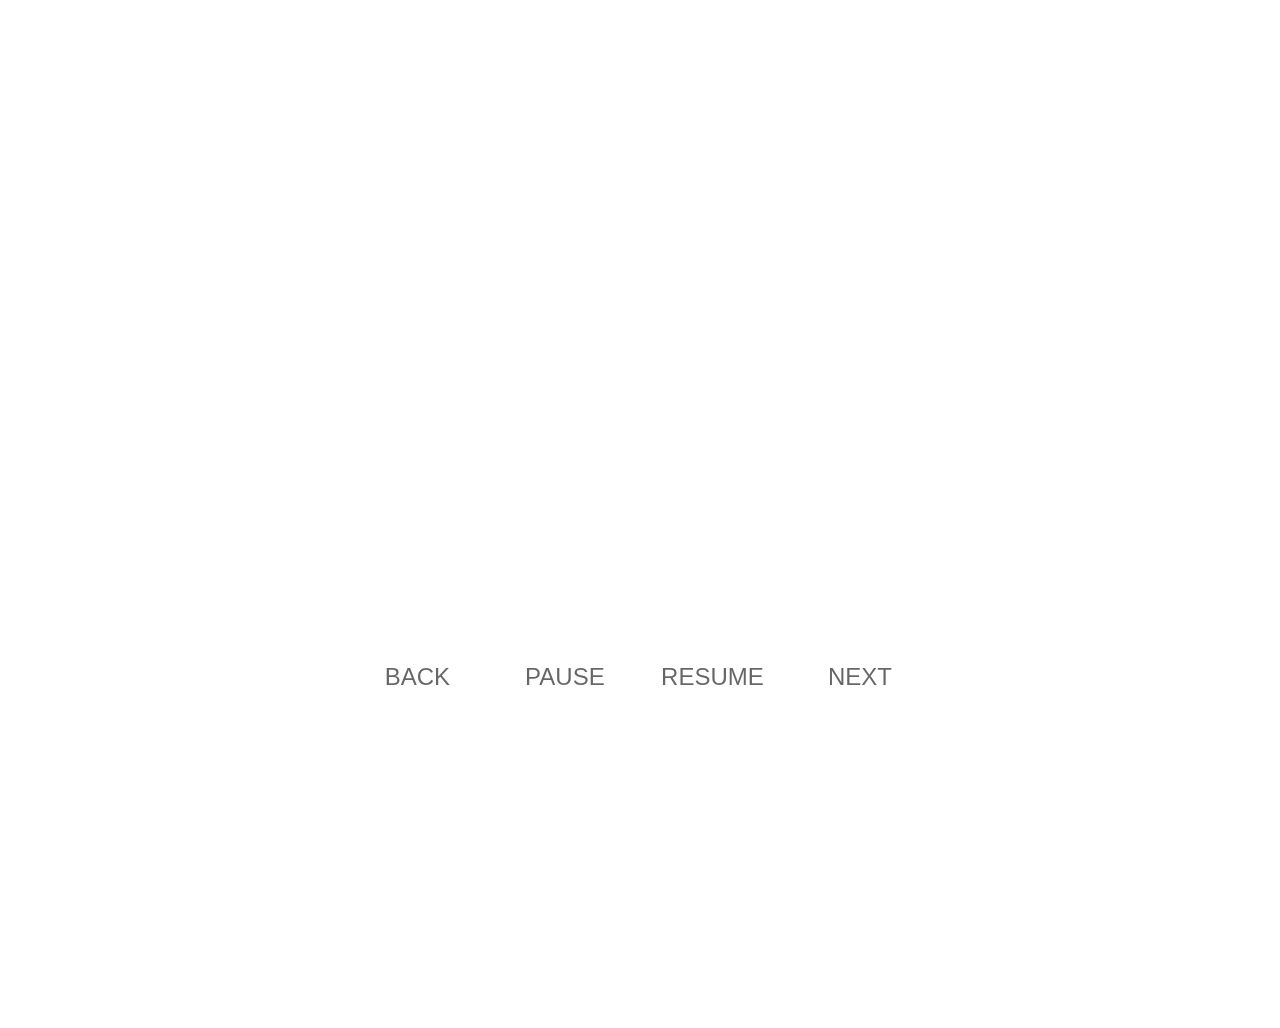
==== index.html @ a91fcaf6 "Merge pull request #8 from fourloops/css-changes" ====
<!DOCTYPE html>
<html>
    <head>
        <meta charset="utf-8">
        <title>Index</title>
        <meta name="viewport" content="initial-scale=1.0, user-scalable=no">
        <link rel="stylesheet" href="style.css" charset="utf-8">
    </head>
    <body>
        <div id="map"></div>
        <div id="buttonDiv">
            <button class="button" id="back" type="button" name="button">BACK</button>
            <button class="button" id="pause" type="button" name="button">PAUSE</button>
            <button class="button" id="resume" type="button" name="button">RESUME</button>
            <button class="button" id="next" type="button" name="button">NEXT</button>
        </div>
        <script src="https://connect.soundcloud.com/sdk/sdk-3.0.0.js"></script>
        <script src="secretKeys.js"></script>
        <script src="script.js"></script>
        <!-- <script src="cloudsound.js"></script> -->
    </body>
</html>
---- style.css ----
/** {
    border: 1px solid red;
}*/

html, body {
    height: 100%;
    margin: 0;
    padding: 0;
}

body {
    background-image: url(http://wearechange.org/wp-content/uploads/2015/03/1_See_It.jpg);
    background-repeat: no-repeat;
    background-size: 100% 100%;
}

#map {
    height: 50%;
    width: 40%;
    display: block;
    margin: 0 auto;
    margin-top: 10%;
    border-radius: 10px;
    -webkit-filter: brightness(90%);
    filter: brightness(90%);
}

#buttonDiv {
    width: 46%;
    display: block;
    margin: 0 auto;
    margin-top: 4%;
}

.button {
    margin: 2%;
    font-size: 1.5em;
    background-color: white;
    height: 3em;
    width: 5em;
    border-radius: 10px;
    border: none;
    -webkit-filter: opacity(0.6);
    filter: opacity(0.6);
}
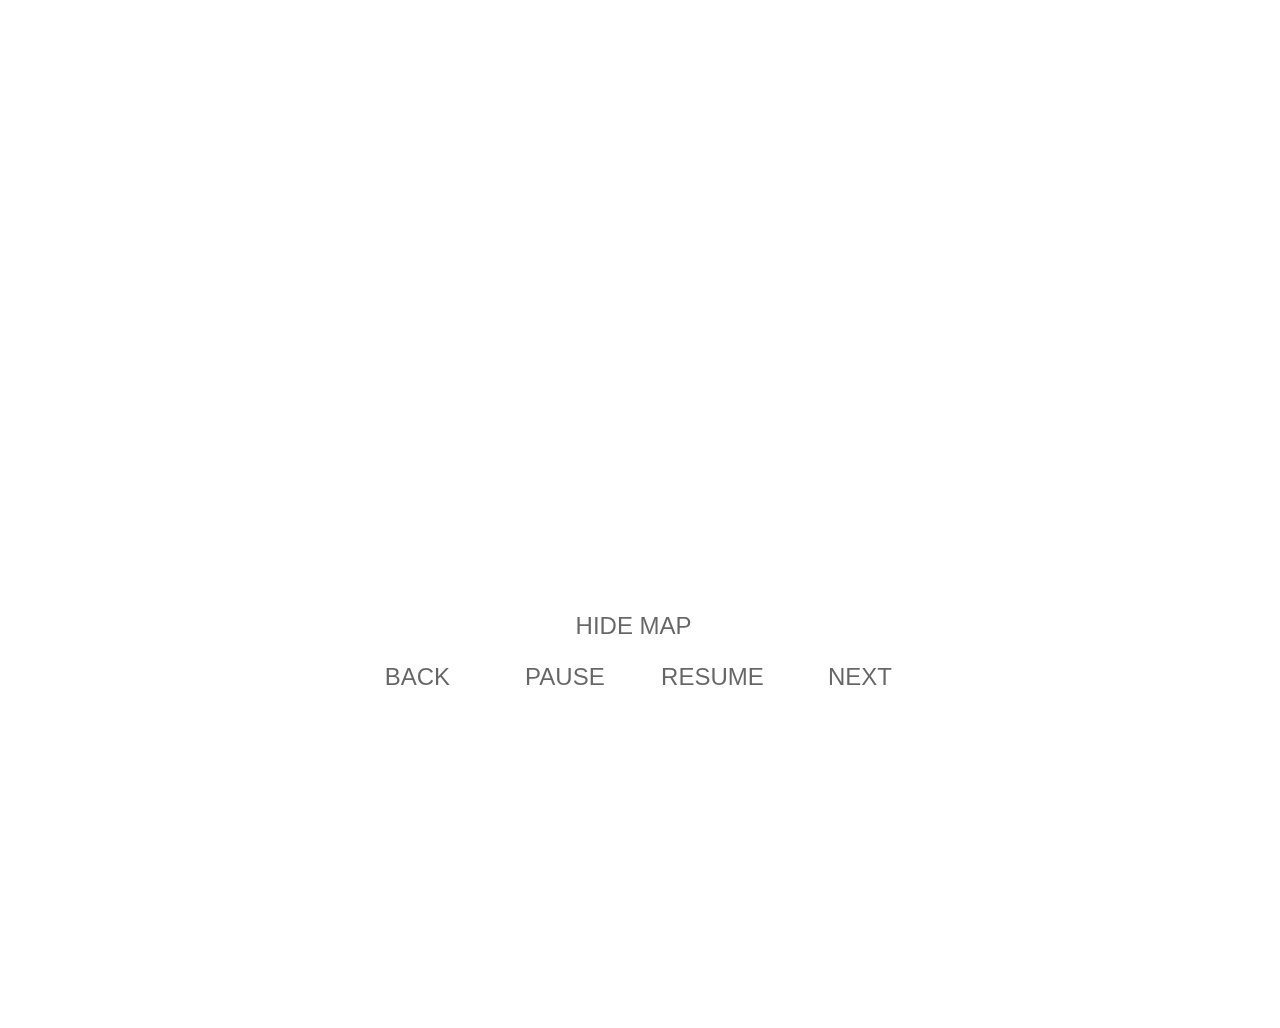
==== commit ba22e8e9: "Merge pull request #9 from fourloops/transitions" ====
--- a/index.html
+++ b/index.html
@@ -14,6 +14,7 @@
             <button class="button" id="resume" type="button" name="button">RESUME</button>
             <button class="button" id="next" type="button" name="button">NEXT</button>
         </div>
+        <button class="button hideButton" type="button" name="button">HIDE MAP</button>
         <script src="https://connect.soundcloud.com/sdk/sdk-3.0.0.js"></script>
         <script src="secretKeys.js"></script>
         <script src="script.js"></script>
--- a/style.css
+++ b/style.css
@@ -23,6 +23,7 @@
     border-radius: 10px;
     -webkit-filter: brightness(90%);
     filter: brightness(90%);
+    z-index: 2;
 }
 
 #buttonDiv {
@@ -43,3 +44,25 @@
     -webkit-filter: opacity(0.6);
     filter: opacity(0.6);
 }
+
+.hideButton {
+    position: absolute;
+    top: 64%;
+    left: 40%;
+    width: 8em;
+    height: 2em;
+    z-index: 1;
+    webkit-transition: top 1s;
+    transition: top 1s;
+}
+
+.hidden{
+    top: -1.4em;
+    webkit-transition: top 1s;
+    transition: top 1s;
+}
+
+.maphide{
+    position: absolute;
+    top: -70%;
+}
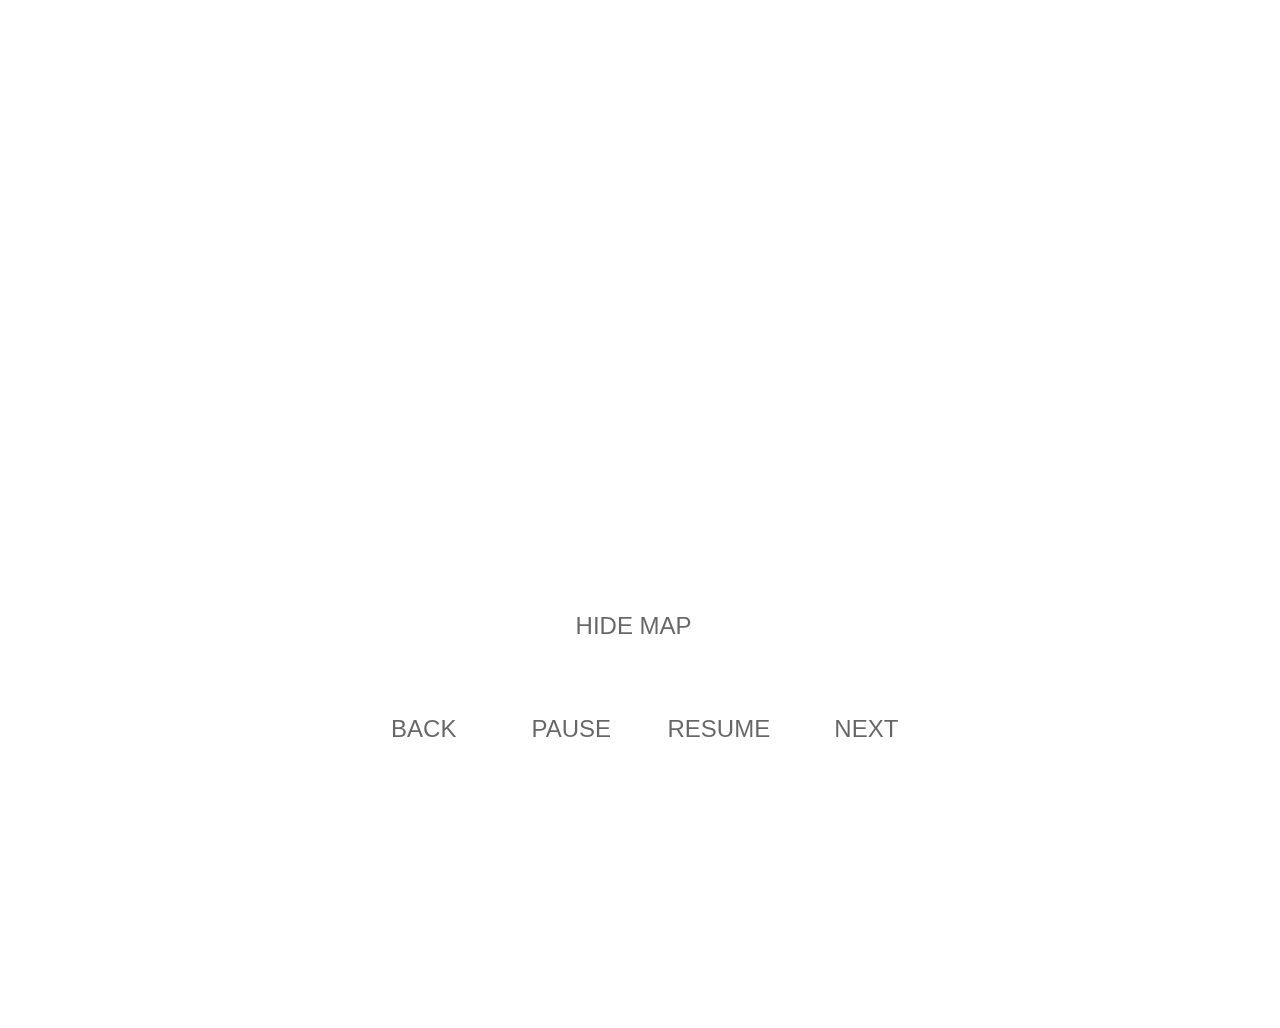
==== commit 34f172c4: "added div in upper corner" ====
--- a/index.html
+++ b/index.html
@@ -7,14 +7,18 @@
         <link rel="stylesheet" href="style.css" charset="utf-8">
     </head>
     <body>
-        <div id="map"></div>
+        <div class="fourloops"><p>CLOUDSOUND by fourloops</p></div>
+        <div class="map1">
+            <div id="map"></div>
+            <button class="button hideButton" type="button" name="button">HIDE MAP</button>
+        </div>
         <div id="buttonDiv">
             <button class="button" id="back" type="button" name="button">BACK</button>
             <button class="button" id="pause" type="button" name="button">PAUSE</button>
             <button class="button" id="resume" type="button" name="button">RESUME</button>
             <button class="button" id="next" type="button" name="button">NEXT</button>
         </div>
-        <button class="button hideButton" type="button" name="button">HIDE MAP</button>
+
         <script src="https://connect.soundcloud.com/sdk/sdk-3.0.0.js"></script>
         <script src="secretKeys.js"></script>
         <script src="script.js"></script>
--- a/style.css
+++ b/style.css
@@ -14,16 +14,47 @@
     background-size: 100% 100%;
 }
 
+.fourloops {
+    background-color: black;
+    color: white;
+    width: 65em;
+    height: 30em;
+    border-radius: 5em;
+    -webkit-filter: opacity(.6);
+    filter: opacity(.6);
+    position: fixed;
+    top: -60%;
+    right: 70%;
+}
+
+.fourloops p{
+    position: absolute;
+    bottom: 0;
+    right: 4%;
+    font-size: 1.6em;
+    font-family: sans-serif;
+    -webkit-filter: opacity(1);
+    filter: opacity(1);
+}
+
 #map {
+    height: 100%;
+    width: 100%;
+    border-radius: 10px;
+    -webkit-filter: brightness(90%);
+    filter: brightness(90%);
+    z-index: 2;
+}
+
+.map1 {
     height: 50%;
     width: 40%;
     display: block;
     margin: 0 auto;
     margin-top: 10%;
-    border-radius: 10px;
-    -webkit-filter: brightness(90%);
-    filter: brightness(90%);
-    z-index: 2;
+    webkit-transition: margin-top .7s;
+    transition: margin-top .7s;
+    z-index: 3;
 }
 
 #buttonDiv {
@@ -31,6 +62,9 @@
     display: block;
     margin: 0 auto;
     margin-top: 4%;
+    position: absolute;
+    top: 70%;
+    left: 27.5%;
 }
 
 .button {
@@ -45,6 +79,15 @@
     filter: opacity(0.6);
 }
 
+.button:focus {
+    outline:0;
+}
+
+.button:hover {
+    -webkit-filter: opacity(0.8);
+    filter: opacity(0.8);
+}
+
 .hideButton {
     position: absolute;
     top: 64%;
@@ -52,17 +95,18 @@
     width: 8em;
     height: 2em;
     z-index: 1;
-    webkit-transition: top 1s;
-    transition: top 1s;
+    webkit-transition: top .7s;
+    transition: top .7s;
 }
 
 .hidden{
     top: -1.4em;
-    webkit-transition: top 1s;
-    transition: top 1s;
+    webkit-transition: top .7s;
+    transition: top .7s;
 }
 
 .maphide{
-    position: absolute;
-    top: -70%;
+    margin-top: -27%;
+    webkit-transition: margin-top .7s;
+    transition: margin-top .7s;
 }
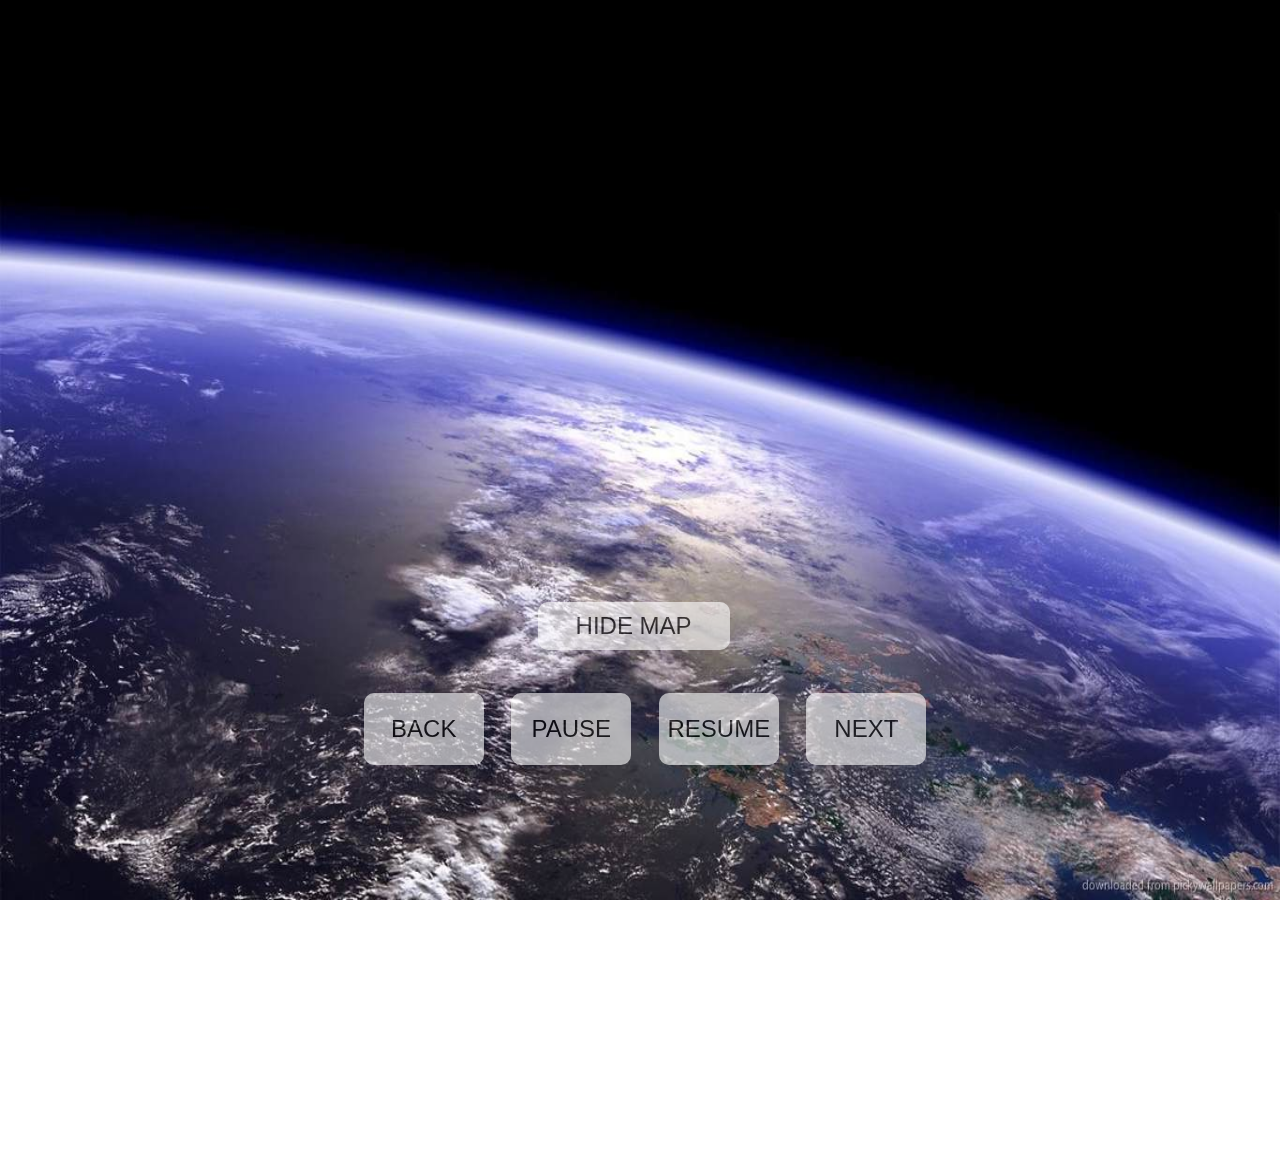
==== commit 5c372dc3: "css transitions" ====
--- a/index.html
+++ b/index.html
@@ -12,6 +12,11 @@
             <div id="map"></div>
             <button class="button hideButton" type="button" name="button">HIDE MAP</button>
         </div>
+        <div class="info">
+            <p>
+                Stuffstuffstuff
+            </p>
+        </div>
         <div id="buttonDiv">
             <button class="button" id="back" type="button" name="button">BACK</button>
             <button class="button" id="pause" type="button" name="button">PAUSE</button>
--- a/style.css
+++ b/style.css
@@ -9,9 +9,11 @@
 }
 
 body {
-    background-image: url(http://wearechange.org/wp-content/uploads/2015/03/1_See_It.jpg);
+    background-image: url(assets/default.jpg);
     background-repeat: no-repeat;
     background-size: 100% 100%;
+    webkit-transition: background-image 1.5s;
+    transition: background-image 1.5s;
 }
 
 .fourloops {
@@ -55,6 +57,25 @@
     webkit-transition: margin-top .7s;
     transition: margin-top .7s;
     z-index: 3;
+}
+
+.info {
+    height: 50%;
+    width: 40%;
+    border-radius: 10px;
+    /*display: block;*/
+    margin: 0 auto;
+    margin-top: 10%;
+    /*visibility: hidden;*/
+    background-color: white;
+    -webkit-filter: opacity(0);
+    filter: opacity(0);
+    color: black;
+}
+
+.infoShow {
+    -webkit-filter: opacity(.5);
+    filter: opacity(.5);
 }
 
 #buttonDiv {
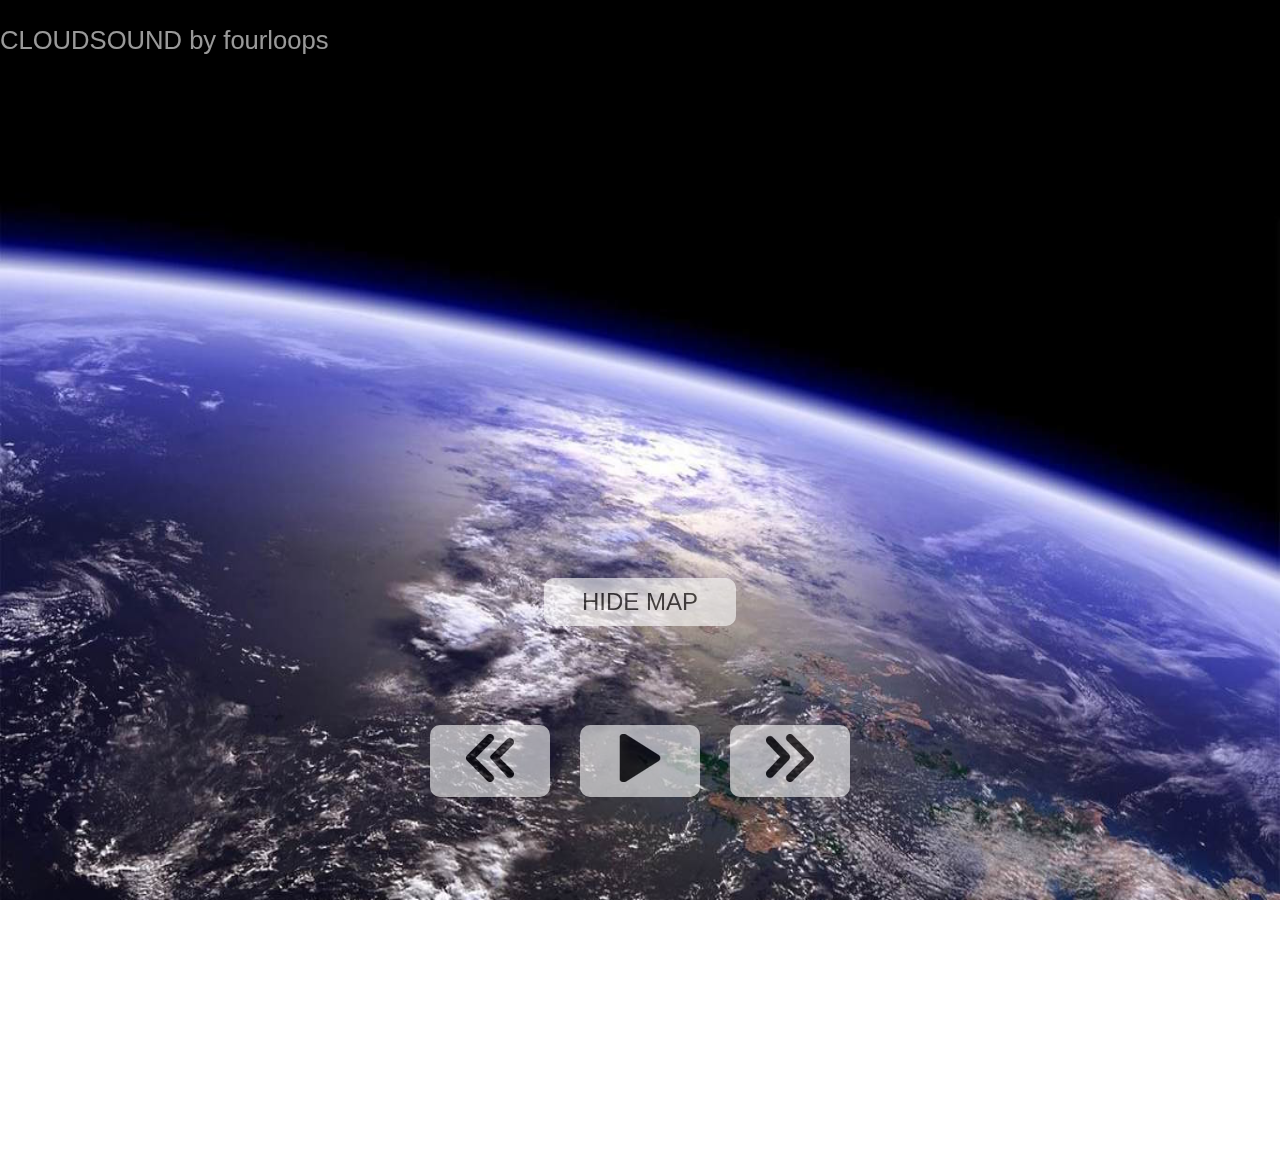
==== commit 713040bc: "add player icons, 3-button layout and toggle-visibility, previous track" ====
--- a/index.html
+++ b/index.html
@@ -4,7 +4,7 @@
         <meta charset="utf-8">
         <title>Index</title>
         <meta name="viewport" content="initial-scale=1.0, user-scalable=no">
-        <link rel="stylesheet" href="style.css" charset="utf-8">
+        <link rel="stylesheet" href="style.css">
     </head>
     <body>
         <div class="fourloops"><p>CLOUDSOUND by fourloops</p></div>
@@ -13,20 +13,20 @@
             <button class="button hideButton" type="button" name="button">HIDE MAP</button>
         </div>
         <div class="info">
-            <p>
-                Stuffstuffstuff
-            </p>
+            <h1 class="weatherInfo" id='area'></h1>
+            <p class="weatherInfo" id='temp'></p>
+            <p class="weatherInfo" id='condition'></p>
+            <p class="weatherInfo" id='currentSong'></p>
         </div>
         <div id="buttonDiv">
-            <button class="button" id="back" type="button" name="button">BACK</button>
-            <button class="button" id="pause" type="button" name="button">PAUSE</button>
-            <button class="button" id="resume" type="button" name="button">RESUME</button>
-            <button class="button" id="next" type="button" name="button">NEXT</button>
+            <button class="button" id="back"><img src="assets/back.png"/></button>
+            <button class="button paused" id="pause"><img src="assets/pause.png"/></button>
+            <button class="button" id="resume"><img src="assets/resume.png"/></button>
+            <button class="button" id="next"><img src="assets/next.png"/></button>
         </div>
-
         <script src="https://connect.soundcloud.com/sdk/sdk-3.0.0.js"></script>
         <script src="secretKeys.js"></script>
         <script src="script.js"></script>
-        <!-- <script src="cloudsound.js"></script> -->
+        <script src="cloudsound.js"></script>
     </body>
 </html>
--- a/style.css
+++ b/style.css
@@ -19,20 +19,20 @@
 .fourloops {
     background-color: black;
     color: white;
-    width: 65em;
-    height: 30em;
-    border-radius: 5em;
+    width: 25em;
+    height: 5em;
+    border-radius: 0 0 5em 0;
     -webkit-filter: opacity(.6);
     filter: opacity(.6);
     position: fixed;
-    top: -60%;
-    right: 70%;
+    top: 0;
+    left: 0;
 }
 
 .fourloops p{
-    position: absolute;
+    /*position: absolute;*/
     bottom: 0;
-    right: 4%;
+    right: 13%;
     font-size: 1.6em;
     font-family: sans-serif;
     -webkit-filter: opacity(1);
@@ -59,33 +59,62 @@
     z-index: 3;
 }
 
+.maphide{
+    margin-top: -51vh;
+    webkit-transition: margin-top .7s;
+    transition: margin-top .7s;
+}
+
 .info {
     height: 50%;
     width: 40%;
     border-radius: 10px;
-    /*display: block;*/
+    display: block;
     margin: 0 auto;
     margin-top: 10%;
-    /*visibility: hidden;*/
     background-color: white;
     -webkit-filter: opacity(0);
     filter: opacity(0);
     color: black;
+    webkit-transition: .7s linear;
+    transition: .7s linear;
+    text-align: center;
 }
 
 .infoShow {
-    -webkit-filter: opacity(.5);
-    filter: opacity(.5);
+    -webkit-filter: opacity(.7);
+    filter: opacity(.7);
+
+}
+
+.weatherInfo {
+    padding: 0;
+    margin: .5em;
+    font-family: sans-serif;
+    font-size: 2em;
+}
+
+#area {
+    padding-top: .7em;
+    font-size: 2.5em;
+    font-weight: bold;
 }
 
 #buttonDiv {
-    width: 46%;
+    width: 50%;
     display: block;
     margin: 0 auto;
     margin-top: 4%;
-    position: absolute;
-    top: 70%;
-    left: 27.5%;
+    text-align: center;
+    position: fixed;
+    bottom: 10vh;
+    left: 25%;
+}
+button.paused {
+    display:none;
+}
+button:active {
+    background-color: green;
 }
 
 .button {
@@ -110,9 +139,8 @@
 }
 
 .hideButton {
-    position: absolute;
-    top: 64%;
-    left: 40%;
+    display: block;
+    margin: auto;
     width: 8em;
     height: 2em;
     z-index: 1;
@@ -126,8 +154,32 @@
     transition: top .7s;
 }
 
-.maphide{
-    margin-top: -27%;
-    webkit-transition: margin-top .7s;
-    transition: margin-top .7s;
-}
+
+
+@media only screen and (max-device-width: 768px) {
+        .map1 {
+            width: 100%;
+            margin-top: 0;
+        }
+        .info {
+            width: 100%;
+        }
+        #buttonDiv {
+            width: 90%;
+            left: 5%;
+        }
+        .button {
+            width: 25vw;
+            height: 14vw
+        }
+        .hideButton {
+            width: 50vw;
+        }
+        .fourloops{
+            visibility: hidden;
+        }
+
+        .maphide{
+            margin-top: -51vh;
+        }
+    }
